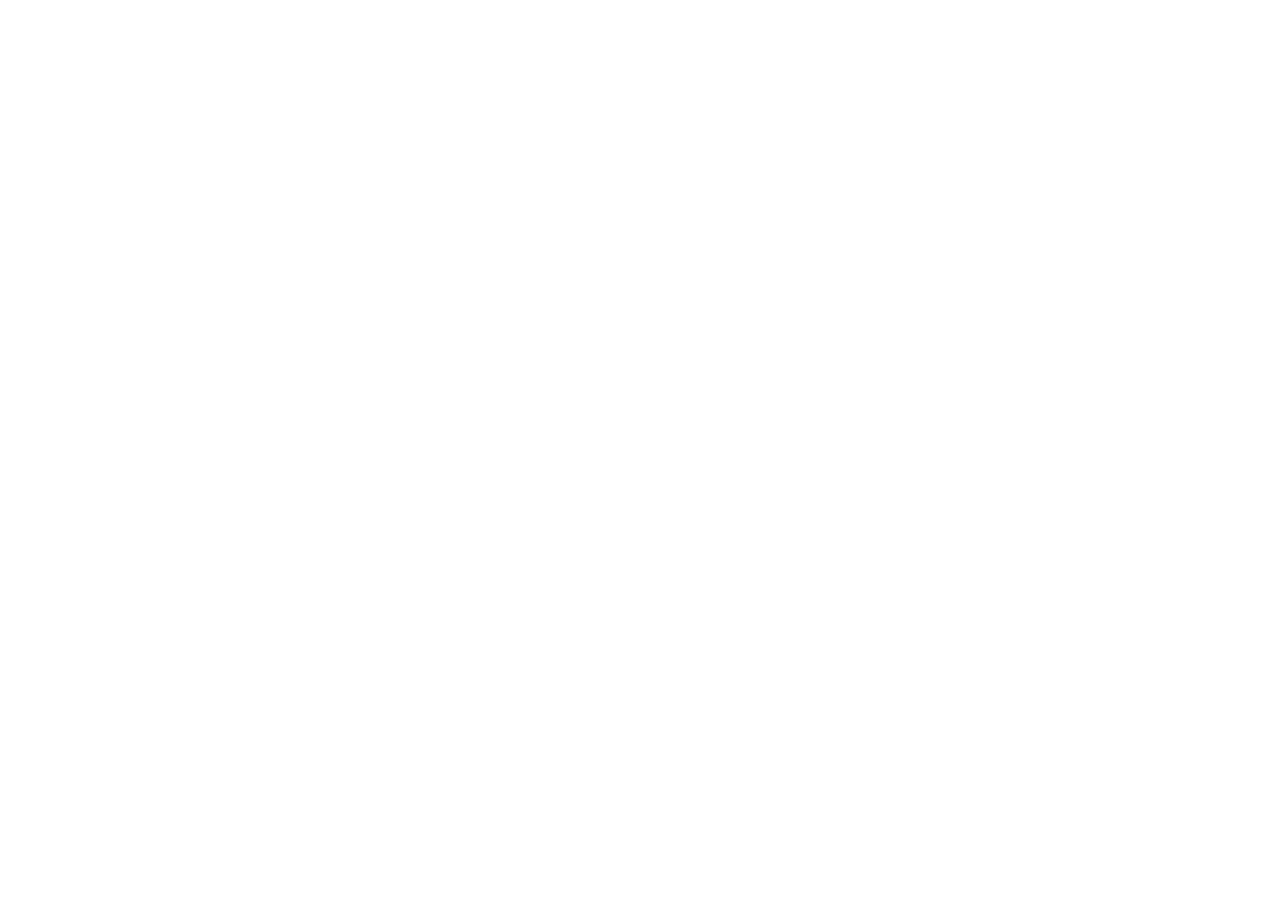
==== html/index.html @ 7a68cc59 "Initial go at D3Initial go at D3Initial go at D3" ====
<!DOCTYPE html>
<meta charset="utf-8">
<style>

.chart text {
  fill: white;
  font: 10px sans-serif;
  text-anchor: end;
}

</style>
<svg class="chart"></svg>
<script src="http://d3js.org/d3.v3.min.js"></script>
<script>

var randData;

function updateData(){
    randData = [];

    for (var k = 0; k < 40; k += 1) {
        var row = []
           for (var n = 0; n < 32; n += 1) {
               row.push(255*Math.random())
           }		    
        randData.push(row);
    }

}

var barWidth = 10,
barWidthSpace = 1,
barHeight = 10,
barHeightSpace = 6,
width = (barWidth+barWidthSpace)*200,
height = (barHeight+barHeightSpace)*200;

var x = d3.scale.linear()
    .domain([0, width])
    .range([0, width]);

function initState(data){

console.log("updating data: " + data[0][0])

var chart = d3.select(".chart")
    .attr("width", width)
    .attr("height", height);

var grp = chart.selectAll("g")
    .data(data)
  .enter().append("g")
    .attr("transform", function(d, i) { return "translate(0, " + (5 + i*(barHeight+barHeightSpace)) + ")"; });

grp.selectAll('rect').data(data).exit().remove(); 

grp.selectAll('rect')
    .data(function(d) { console.log(d); return d; })
    .enter()
    .append('rect')
        .attr('x', function(d, i) { return (barWidth + barWidthSpace) * i; })
        .attr('width', barWidth)
        .attr('height', barHeight)
        .attr('fill', function(d) { return "rgb(0," + Math.round(d) +  ",0)" });

}

function updateState(data){
var chart = d3.select(".chart")

var grp = chart.selectAll("g")
    .data(data)

grp.selectAll('rect')
    .data(function(d) { return d; })
    .transition()
    .duration(1000)
    .attr('fill', function(d) { return "rgb(0," + Math.round(d) +  ",0)" });

}

updateData();
initState(randData);

setInterval( function(){ updateData(); updateState(randData); }, 5000);


</script>
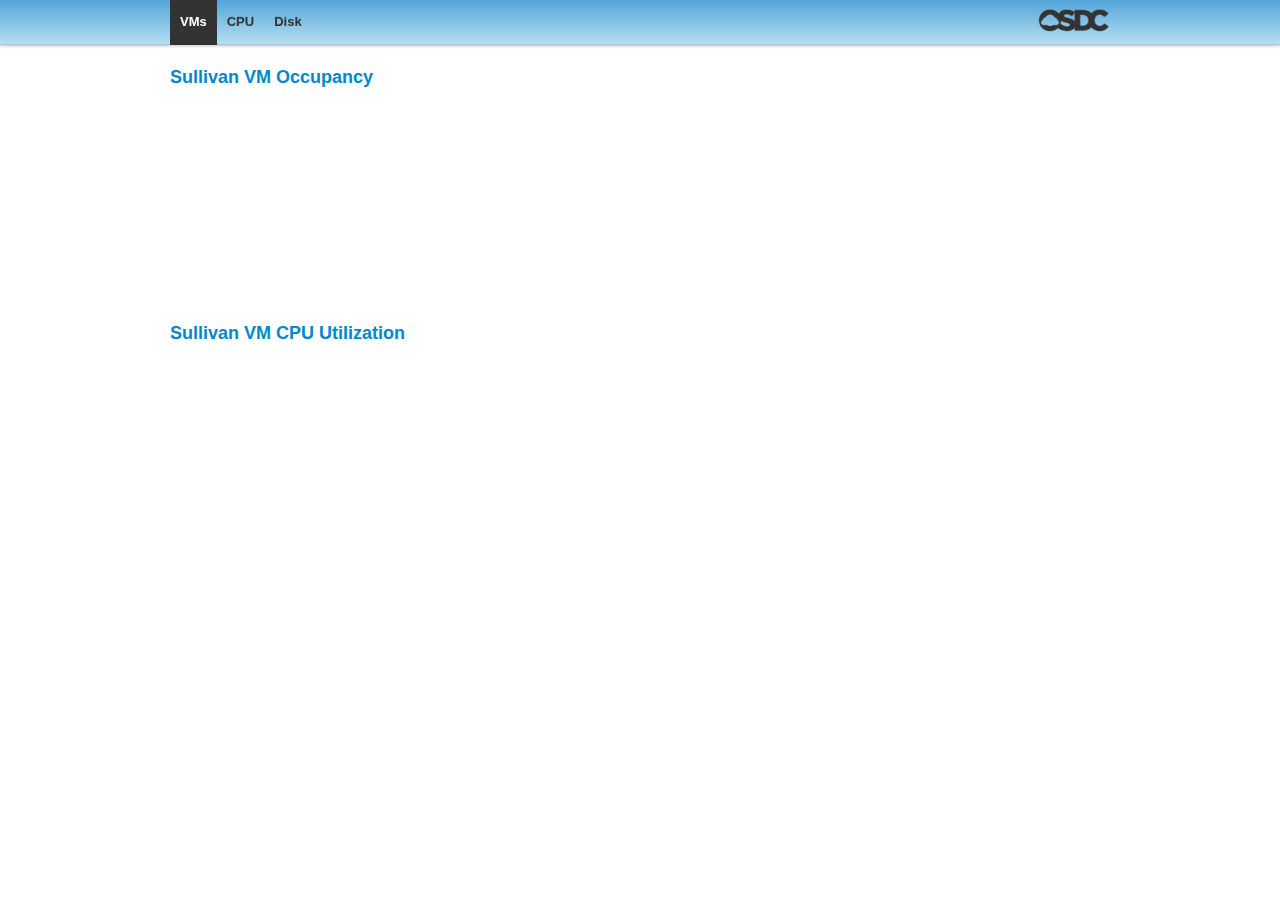
==== commit 4b711509: "bunch of style and more than 20 procs" ====
--- a/html/index.html
+++ b/html/index.html
@@ -1,5 +1,9 @@
 <!DOCTYPE html>
 <meta charset="utf-8">
+<html>
+<link rel="stylesheet" href="css/bootstrap.css">
+<link rel="stylesheet" href="css/mezzanine.css">
+<link rel="stylesheet" href="css/osdc.css">
 <style>
 
 .chart text {
@@ -9,80 +13,50 @@
 }
 
 </style>
-<svg class="chart"></svg>
+<body>
+<div class="navbar navbar-fixed-top">
+<div class="navbar-inner">
+<div class="container">
+    <a class="btn btn-navbar" data-toggle="collapse" data-target=".nav-collapse">
+        <span class="icon-bar"></span>
+        <span class="icon-bar"></span>
+        <span class="icon-bar"></span>
+    </a>
+           <a class="brand" href="http://www.opensciencedatacloud.org"><img src="logo_sm.png" /></a>
+    <div class="nav-collapse collapse">
+           <ul class="nav">
+         <li class="active">
+           <a href="#occupancy">VMs</a>
+         </li>
+         <li>
+           <a href="#cpu">CPU</a>
+           </li>
+         <li>
+           <a href="#disk">Disk</a>
+           </li>
+       </ul>
+          </div>
+</div>
+</div>
+</div>
+
+<a id="occupancy" />
+<div class="container"> <br/> <br/> <br/> </div>
+<div class="container">
+<h3> Sullivan VM Occupancy </h3>
+<svg class="chart sullivan"></svg>
+<svg class="chart sullivan-8"></svg>
+<a id="cpu" />
+<div class="container"> <br/> <br/> <br/> </div>
+<h3> Sullivan VM CPU Utilization </h3>
+<svg class="chart sullivan-cpu"></svg>
+<svg class="chart sullivan-8-cpu"></svg>
+</div>
 <script src="http://d3js.org/d3.v3.min.js"></script>
-<script>
-
-var randData;
-
-function updateData(){
-    randData = [];
-
-    for (var k = 0; k < 40; k += 1) {
-        var row = []
-           for (var n = 0; n < 32; n += 1) {
-               row.push(255*Math.random())
-           }		    
-        randData.push(row);
-    }
-
-}
-
-var barWidth = 10,
-barWidthSpace = 1,
-barHeight = 10,
-barHeightSpace = 6,
-width = (barWidth+barWidthSpace)*200,
-height = (barHeight+barHeightSpace)*200;
-
-var x = d3.scale.linear()
-    .domain([0, width])
-    .range([0, width]);
-
-function initState(data){
-
-console.log("updating data: " + data[0][0])
-
-var chart = d3.select(".chart")
-    .attr("width", width)
-    .attr("height", height);
-
-var grp = chart.selectAll("g")
-    .data(data)
-  .enter().append("g")
-    .attr("transform", function(d, i) { return "translate(0, " + (5 + i*(barHeight+barHeightSpace)) + ")"; });
-
-grp.selectAll('rect').data(data).exit().remove(); 
-
-grp.selectAll('rect')
-    .data(function(d) { console.log(d); return d; })
-    .enter()
-    .append('rect')
-        .attr('x', function(d, i) { return (barWidth + barWidthSpace) * i; })
-        .attr('width', barWidth)
-        .attr('height', barHeight)
-        .attr('fill', function(d) { return "rgb(0," + Math.round(d) +  ",0)" });
-
-}
-
-function updateState(data){
-var chart = d3.select(".chart")
-
-var grp = chart.selectAll("g")
-    .data(data)
-
-grp.selectAll('rect')
-    .data(function(d) { return d; })
-    .transition()
-    .duration(1000)
-    .attr('fill', function(d) { return "rgb(0," + Math.round(d) +  ",0)" });
-
-}
-
-updateData();
-initState(randData);
-
-setInterval( function(){ updateData(); updateState(randData); }, 5000);
-
-
-</script>
+<script src="tukubus.js"></script>
+<script>main("/usage/40/61/32", ".sullivan");</script>
+<script>main("/cpu/40/61/32", ".sullivan-cpu");</script>
+<script>main("/usage/4/39/8", ".sullivan-8");</script>
+<script>main("/cpu/4/39/8", ".sullivan-8-cpu");</script>
+</body>
+</html>
--- a/html/css/mezzanine.css
+++ b/html/css/mezzanine.css
@@ -0,0 +1,125 @@
+
+/* General elements */
+h3 {margin:10px 0;}
+h5 {line-height:140%; margin:20px 0 10px 0;}
+h6 {font-size:13px;}
+h6 a {color:#666;}
+.middle h6 {line-height:100%; margin:10px 0 15px 0;}
+.right h6 {margin-top:10px;}
+.panel {background:rgba(220,220,220, 0.1); padding:10px 20px; margin-bottom:20px;
+        line-height:170%; border:1px solid #eee; border-radius:5px;}
+p, ul {line-height:22px; margin-top:5px; margin-bottom:15px;}
+li {line-height:20px;}
+/* img {box-shadow:0 0 10px #bbb;} */
+
+
+/* Navigation */
+@media (max-width:979px){.brand {padding-right:20px !important;}}
+.navbar {z-index:500;}
+.navbar-search {margin-left:10px;}
+.tagline {float:left; font-size:12px; font-style:italic; margin:9px 5px 0 -4px; color:#fff; opacity:.5;}
+.breadcrumb {margin:20px 0 25px 0;}
+.breadcrumb .divider {margin:0 5px;}
+.breadcrumb strong {color:#333;}
+ul.nav li.dropdown:hover ul.dropdown-menu {display:block;}
+.pull-right .dropdown-menu a {text-align:right;}
+.tree {padding:8px;}
+.tree li {margin:3px 0;}
+footer {background:rgba(220,220,220, 0.2); padding:20px 0; margin-top: 10px; text-align:center;}
+footer .container {text-align:left; display:inline-block; width:auto;}
+footer li {float:left; list-style-type:none;}
+footer li li {float:none; clear:both; width:120px; padding:10px 0; margin-right:30px;}
+footer p {margin-top:40px; text-align:center; font-size:12px;}
+footer .separator {opacity:0.3; margin:0 10px;}
+@media (max-width: 979px) {footer .separator {display:block; visibility:hidden; width:1px; height:1px;}}
+.pagination {margin:40px 0;}
+.pagination p {float:left;}
+
+
+/* Forms */
+.control-group label {font-weight:bold; margin-bottom:3px;}
+.control-group ul, .control-group li {
+list-style-type:none; 
+
+margin:0;}
+
+
+/* radio/checkbox groups
+.control-group li label {width:auto !important; float:none !important; display: inline;
+                         font-weight:normal; vertical-align:middle;
+                         padding:0 !important; line-height:27px; margin-right:10px;}
+
+.control-group li input {width:auto !important; margin-top:-2px;}
+*/
+
+.input ul {margin:0;}
+.input li {list-style-type:none;}
+.input li input {width:auto;}
+.input label {font-weight:normal;}
+/* textarea.xlarge {width:480px; height:120px;}*/
+.datefield select, .datetimefield select,
+.datefield input, .datetimefield input {width:auto; margin-right:5px;}
+.form-actions {background:rgba(220,220,220, 0.1); margin-left:-10px !important; border-top:1px solid #eee;}
+.btn-small {width:auto; margin:5px 0; line-height:10px;}
+a.btn-large, input.btn-large {width:auto; min-width:100px; margin-right:10px;}
+.help-inline {color:#999;}
+.btn-account, .btn-account:active {margin:0 5px !important;
+                                   box-shadow:none; -webkit-box-shadow:none;}
+#account .middle form {padding-top:20px;}
+.non-field-errors .help-inline {padding:0; margin-bottom:5px; display:block;}
+
+
+/* Blog */
+.recent-posts li {margin:5px 0;}
+.blog-list-detail {margin-bottom:20px; padding-bottom:30px; line-height:25px;
+                   border-bottom:1px dashed #ccc;}
+.middle .tags {margin:40px 0 20px 0;}
+.tag, .tags li {display:inline-block; white-space:nowrap; margin-right:5px;}
+.tag-weight-1 {font-size:90%;}
+.tag-weight-2 {font-size:120%;}
+.tag-weight-3 {font-size:150%;}
+.tag-weight-4 {font-size:180%;}
+.share-twitter, .share-facebook, .share-twitter:hover, .share-facebook:hover {
+    color:#fff; margin:5px 5px 30px 0; font-weight:bold; text-shadow:none;}
+.share-twitter {background:#00a3d4 !important;}
+.share-facebook {background:#4667a6 !important;}
+.featured-thumb {float:right; width:90px; height:90px; margin:0 0 10px 10px;}
+
+
+/* Tweets */
+.tweets img {float:left; margin-right:8px; width:32px; height:32px;}
+.tweets li {margin-bottom:15px;}
+.timespan {color:#bbb; margin-left:0; float:none;}
+
+
+/* Ratings */
+.rating {padding:10px 20px;}
+.rating * {display:inline; list-style-type:none;}
+.rating label {margin-right:15px;}
+.rating p {margin-right:20px;}
+.rating ul {margin-left:0 !important;}
+
+
+/* Comments */
+.comment-author {background:#feffee !important;}
+#comments li {padding:15px; display:block; border:2px solid #eee;
+              margin-top:10px; background:rgba(220,220,220, 0.1);
+              border-radius:3px;}
+#comments li ul {padding:5px 0 0 30px;}
+#comments img {margin-right:5px; vertical-align:middle;}
+.reply-form {margin-top:20px;}
+
+
+/* Galleries */
+.gallery {margin-top:20px;}
+.image-overlay {text-align:center; width:100%;}
+.image-overlay p {color:#fff; font-size:16px; display:inline-block; margin-top:5px;}
+.image-overlay-prev,
+.image-overlay-next {position:absolute; top:40%; color:#999; font-size:100px;
+                     border:0 !important; background:#333; height:43px;}
+.image-overlay-prev:hover,
+.image-overlay-next:hover {color:#fff; text-decoration:none; background:#222;}
+.image-overlay-prev {left:30px;}
+.image-overlay-next {right:30px;}
+.image-overlay-full {border-radius:5px; max-width:none !important; box-shadow:0 0 30px #222;}
+
--- a/html/css/osdc.css
+++ b/html/css/osdc.css
@@ -0,0 +1,198 @@
+/*
+  Additional css specific to the OSDC site, some also taken from bootstraps' site
+*/
+
+/* Body and structure
+-------------------------------------------------- */
+body {
+  position: relative;
+//  padding-top: 90px;
+  background-color: #fff;
+  background-image: url(../img/grid-18px-masked.png);
+  background-repeat: repeat-x;
+  background-position: 0 40px;
+}
+
+/* Tweak navbar brand link to be super sleek
+-------------------------------------------------- */
+.navbar-fixed-top .brand {
+  padding-right: 0;
+  padding-left: 0;
+  margin-left: 20px;
+  float: right;
+  font-weight: bold;
+  color: #b8e0f1;
+  text-shadow: 0 1px 0 rgba(255,255,255,.1), 0 0 30px rgba(255,255,255,.125);
+  -webkit-transition: all .2s linear;
+     -moz-transition: all .2s linear;
+          transition: all .2s linear;
+}
+.navbar-fixed-top .brand:hover {
+  text-decoration: none;
+}
+
+/* Jumbotrons
+-------------------------------------------------- */
+.jumbotron {
+  margin-top: 60px;
+  position: relative;
+}
+.jumbotron h1 {
+  margin-bottom: 9px;
+  font-size: 61px;
+  font-weight: bold;
+  letter-spacing: -1px;
+  line-height: 1;
+}
+.jumbotron p {
+  margin-bottom: 18px;
+  font-weight: 300;
+}
+.jumbotron .btn-large {
+  font-size: 20px;
+  font-weight: normal;
+  padding: 14px 24px;
+  margin-right: 10px;
+  -webkit-border-radius: 6px;
+     -moz-border-radius: 6px;
+          border-radius: 6px;
+}
+.jumbotron .btn-large small {
+  font-size: 14px;
+}
+
+/* Specific jumbotrons
+------------------------- */
+/* supporting docs pages */
+.subhead {
+  padding-bottom: 0;
+  margin-bottom: 9px;
+}
+.subhead h1 {
+  font-size: 44px;
+}
+
+/* Masthead (docs home) */
+.masthead {
+  padding-top: 36px;
+  margin-bottom: 72px;
+}
+.masthead h1,
+.masthead p {
+  text-align: center;
+}
+.masthead h1 {
+  margin-bottom: 18px;
+}
+.masthead p {
+  margin-left: 5%;
+  margin-right: 5%;
+  font-size: 30px;
+  line-height: 36px;
+}
+
+.well-main{
+    min-height: 250px;
+    margin-top: 20px;
+    margin-bottom:80px;
+    }
+
+.data-header {
+  padding-bottom: 0px;
+  margin: 10px 0;
+  border-bottom: 1px solid #eeeeee;
+}
+
+.data-lead {
+    font-size: 14px;
+    line-height: 22px;
+}
+
+.data-entry{
+    margin-bottom: 8px;
+    }
+
+.data-faint{
+    color: #777777;
+    font-size: 11px;
+    font-style: italic;
+    }
+
+.data-label{
+    margin-top: 8px;
+    font-size: 14px;
+}
+
+.status-label{
+    font-size: 13px;
+    font-weight: bold;
+    }
+
+.status-row{
+    line-height: 24px;
+    margin: 10px 0;
+    }
+
+.status-used{
+    float: left;
+    background-color: #faa732;
+    text-align: right;
+    }
+
+.status-bound{
+    border: 1px solid #777777;
+}
+
+.status-total{
+    padding-left: 2px;
+    float: left;
+}
+
+.status-header {
+  padding-bottom: 5px;
+  margin: 10px 0;
+  border-bottom: 1px solid #eeeeee;
+}
+
+.btn-block {
+  display: block;
+  width: 100%;
+  padding-right: 0;
+  padding-left: 0;
+  -webkit-box-sizing: border-box;
+     -moz-box-sizing: border-box;
+          box-sizing: border-box;
+}
+
+.btn-block + .btn-block {
+  margin-top: 5px;
+}
+
+.sub-topic{
+    border-bottom: 1px solid #dddddd;
+    padding-bottom: 7px;
+}
+
+.code-list-item{
+    padding-bottom: 3px;
+}
+
+.form-horizontal .help-block{
+    margin-top: 0px;
+    width: 400px;
+    }
+
+.form-horizontal .control-group-min{
+    margin-bottom: 0px;
+}
+
+.form-horizontal .control-group-min li label {
+    width:auto; 
+    float:none;
+    display: inline;
+    font-weight:normal; 
+    vertical-align:middle;
+    padding:0; 
+    line-height:27px; 
+    margin-right:10px;
+}
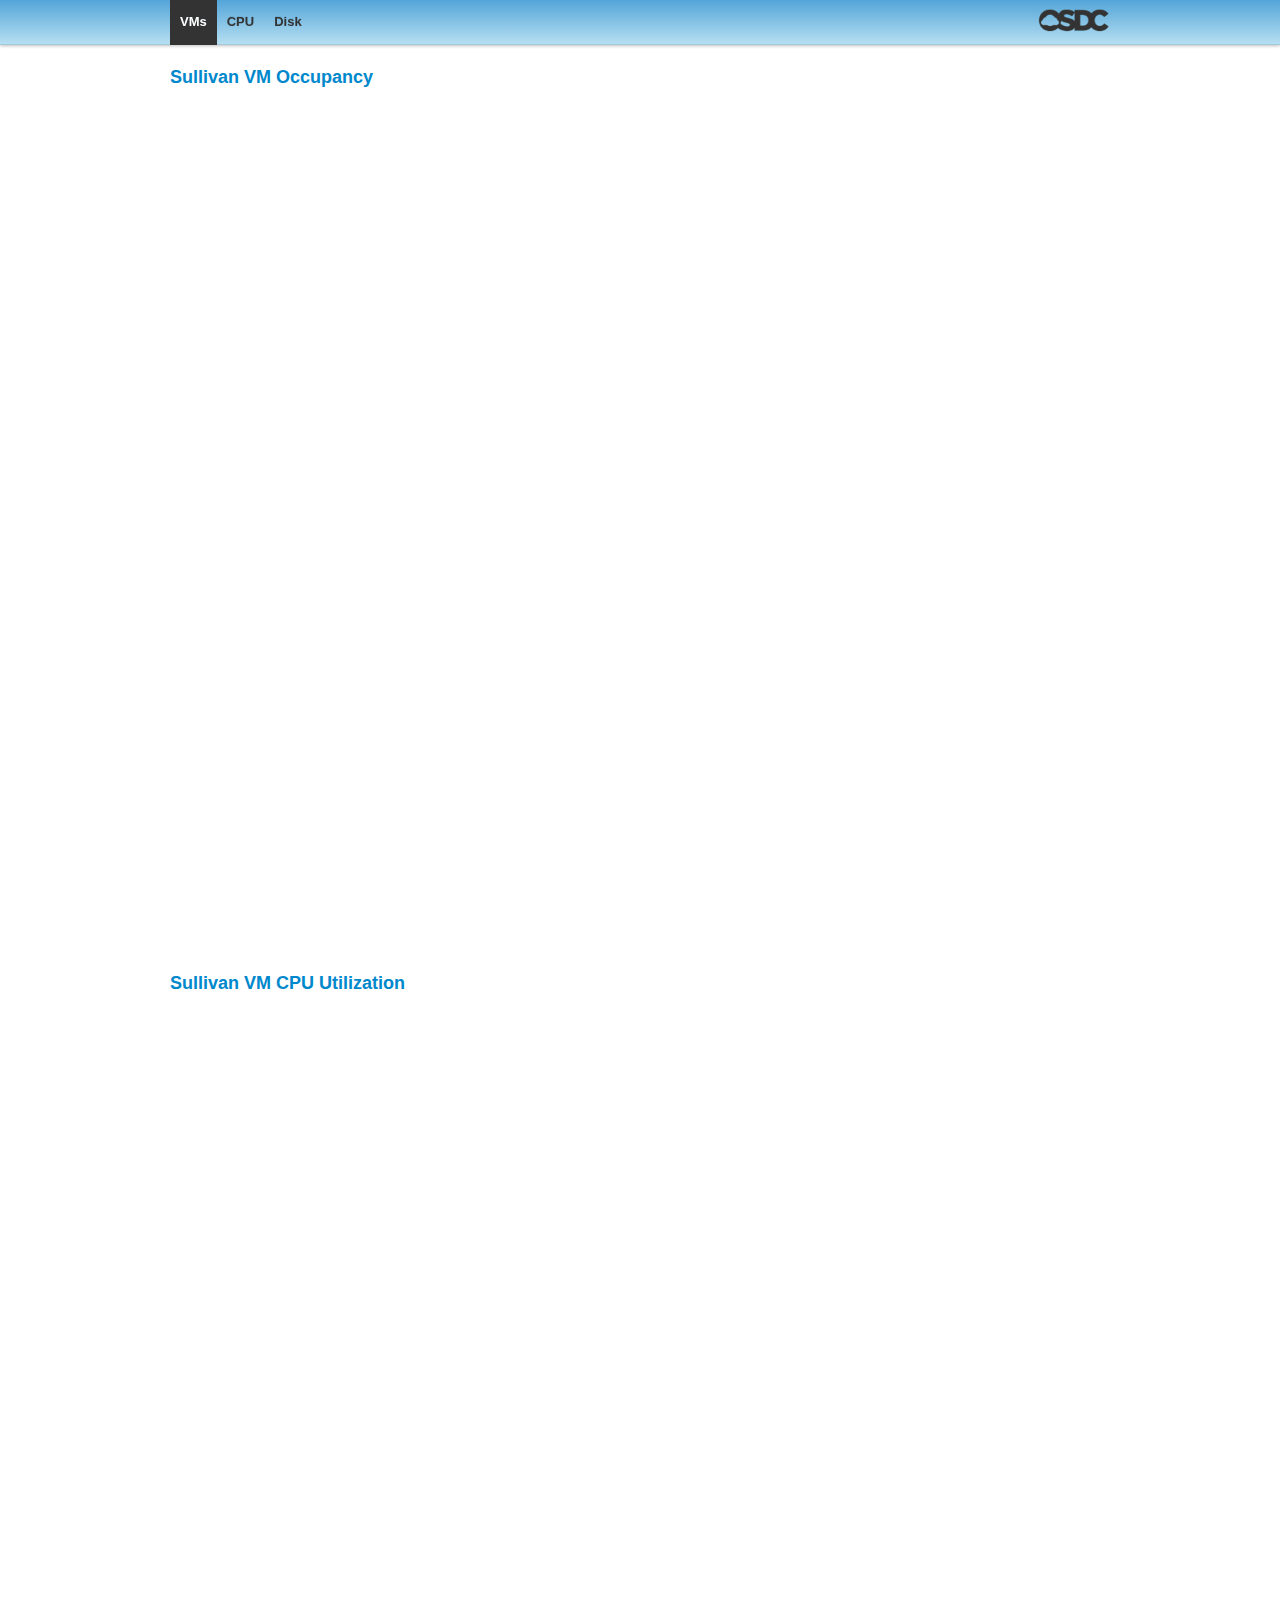
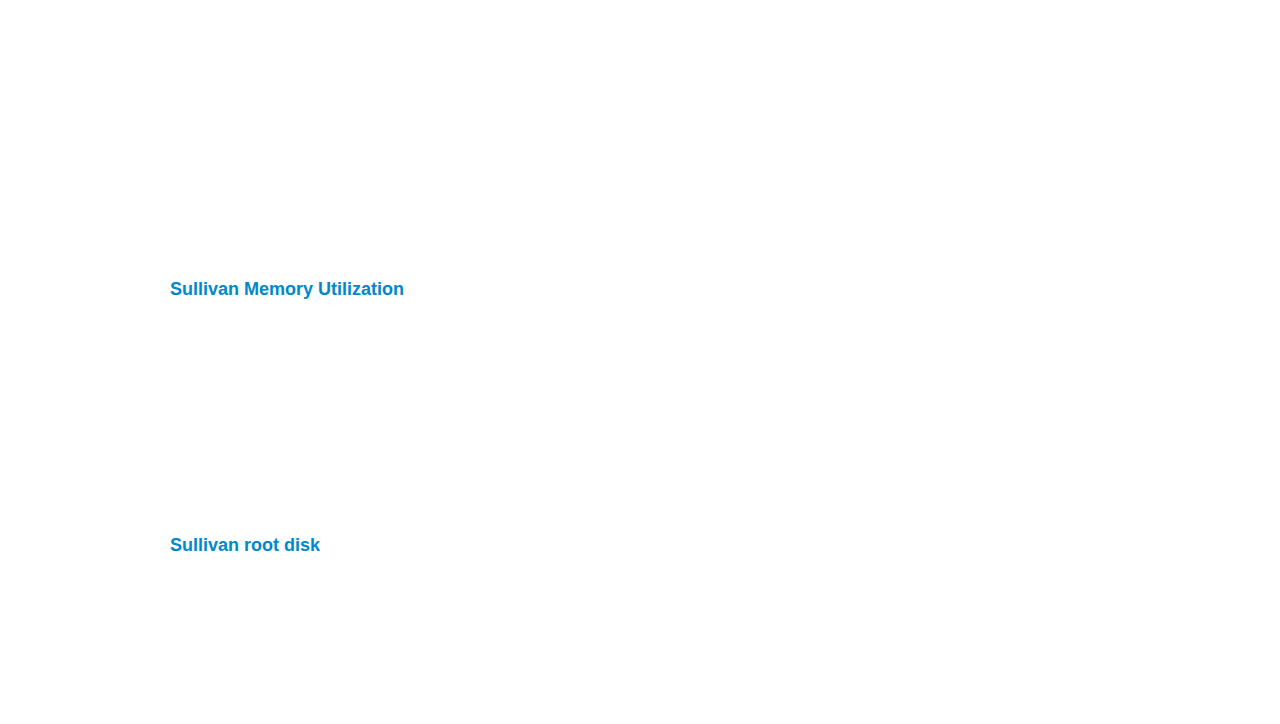
==== commit 591cf7e1: "disk and stuff" ====
--- a/html/index.html
+++ b/html/index.html
@@ -46,17 +46,39 @@
 <h3> Sullivan VM Occupancy </h3>
 <svg class="chart sullivan"></svg>
 <svg class="chart sullivan-8"></svg>
+</div>
 <a id="cpu" />
 <div class="container"> <br/> <br/> <br/> </div>
+<div class="container">
 <h3> Sullivan VM CPU Utilization </h3>
 <svg class="chart sullivan-cpu"></svg>
 <svg class="chart sullivan-8-cpu"></svg>
 </div>
-<script src="http://d3js.org/d3.v3.min.js"></script>
+
+<div class="container"> <br/> <br/> <br/> </div>
+<div class="container">
+<h3> Sullivan Memory Utilization </h3>
+<svg class="chart sullivan-mem"></svg>
+<svg class="chart sullivan-8-mem"></svg>
+</div>
+
+<a id="disk" />
+<div class="container"> <br/> <br/> <br/> </div>
+<div class="container">
+<h3> Sullivan root disk </h3>
+<svg class="chart sullivan-disk"></svg>
+</div>
+
+<script src="d3.v3.min.js"></script>
 <script src="tukubus.js"></script>
 <script>main("/usage/40/61/32", ".sullivan");</script>
+<script>main("/usage/4/39/8", ".sullivan-8");</script>
 <script>main("/cpu/40/61/32", ".sullivan-cpu");</script>
-<script>main("/usage/4/39/8", ".sullivan-8");</script>
 <script>main("/cpu/4/39/8", ".sullivan-8-cpu");</script>
+<!--
+<script>main("/mem/40/61/32", ".sullivan-mem");</script>
+<script>main("/mem/4/39/8", ".sullivan-8-mem");</script>
+<script>main("/df/root/4/61", ".sullivan-disk");</script>
+-->
 </body>
 </html>
--- a/html/css/osdc.css
+++ b/html/css/osdc.css
@@ -21,7 +21,7 @@
   margin-left: 20px;
   float: right;
   font-weight: bold;
-  color: #b8e0f1;
+  color: #51cadd; 
   text-shadow: 0 1px 0 rgba(255,255,255,.1), 0 0 30px rgba(255,255,255,.125);
   -webkit-transition: all .2s linear;
      -moz-transition: all .2s linear;
